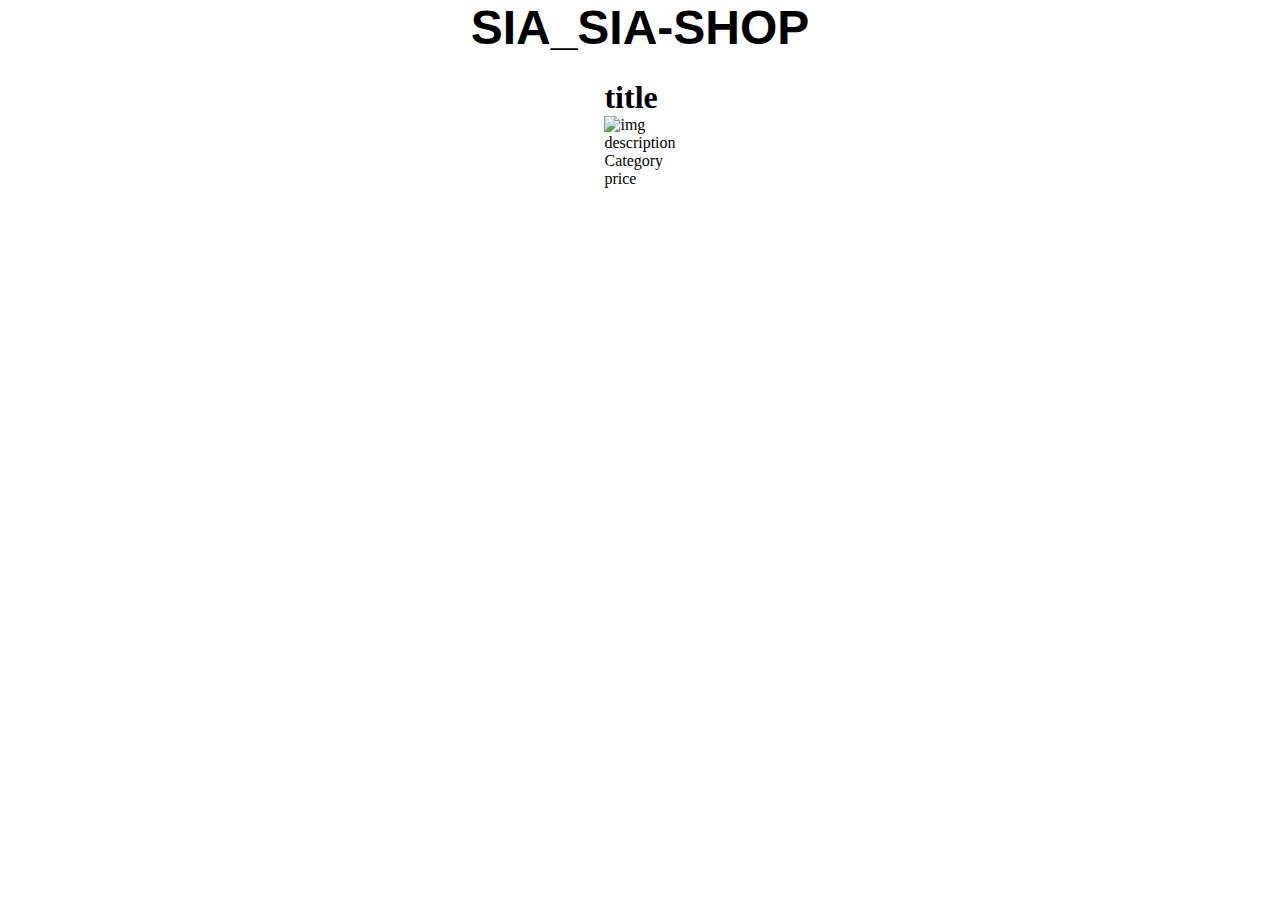
==== src/index.html @ dcd3e368 "SIA_SIA-SHOP" ====
<!DOCTYPE html>
<html>
<head>
  <meta charset="UTF-8">
  <meta name="viewport" content="width=device-width, initial-scale=1.0">
  <title>SIA_SIA-SHOP</title>
  <link rel="stylesheet" type="text/css" href="styles.css"> <!-- Add your CSS file -->
</head>
<body>

  <h1 class="heading">SIA_SIA-SHOP</h1>
  <div id="cards">
    <div class="card">
      <h1 class="title">title</h1>
      <img src="" alt="img">
      <p>description</p>
      <p class="category">Category</p>
      <p class="price">price</p>
    </div>
  </div>

  <script src="index.js"></script> <!-- Add the path to your main JavaScript file -->
</body>
</html>
---- src/styles.css ----
*{
    padding:0;
    margin:0;
    box-sizing:border-box;

}

.heading{
    text-align: center;
    font-size:3rem;
    margin-bottom:1.5rem;
    font-family:'Gill Sans', 'Gill Sans MT', Calibri, 'Trebuchet MS', sans-serif;

}

#cards{
    display:flex;
    justify-content:space-around;
    flex-wrap:wrap;

}
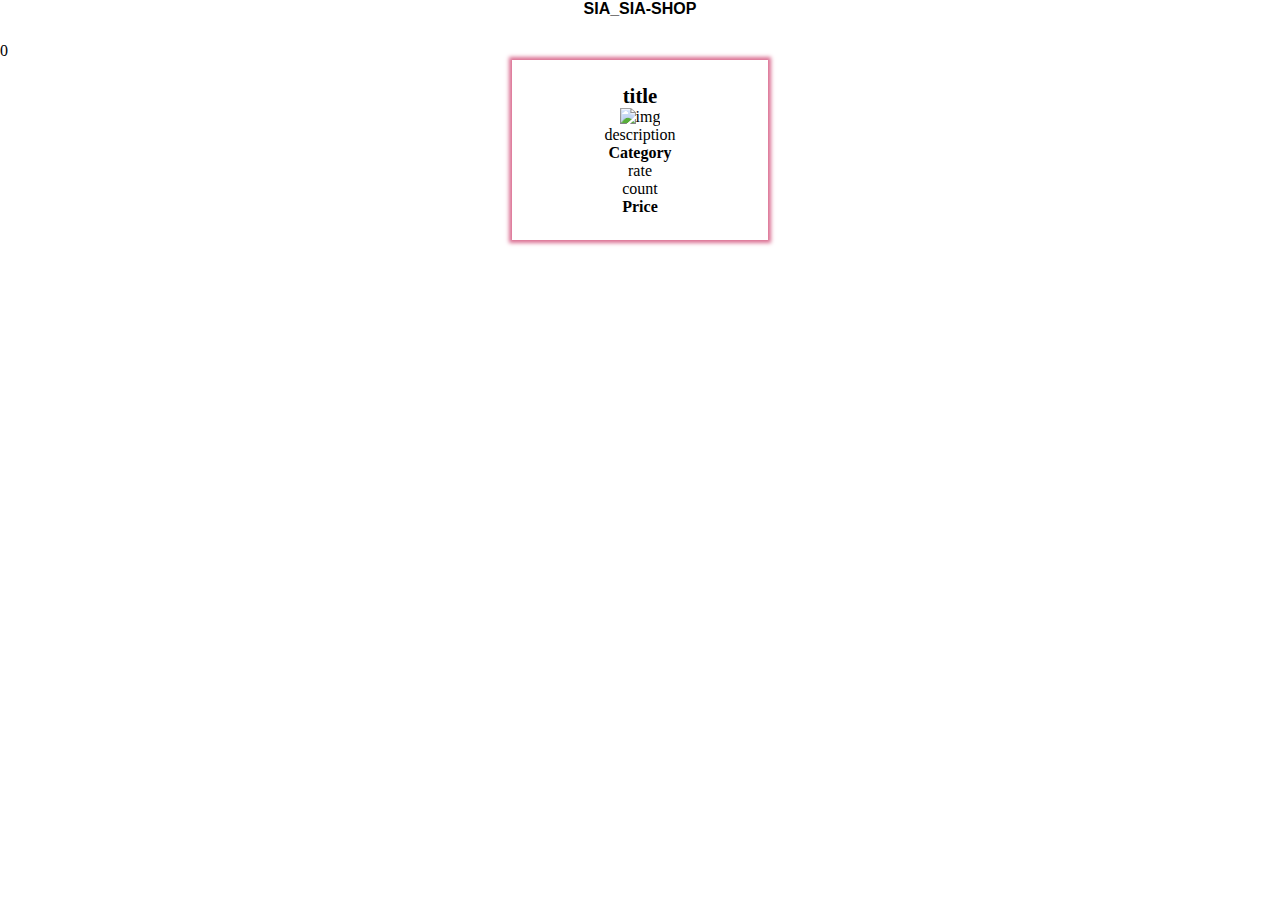
==== commit d35fa166: "SIA_SIA-SHOP" ====
--- a/src/index.html
+++ b/src/index.html
@@ -9,16 +9,22 @@
 <body>
 
   <h1 class="heading">SIA_SIA-SHOP</h1>
+  <div id="cart">
+    <span id="cart-badge">0</span>
+  </div>
   <div id="cards">
     <div class="card">
       <h1 class="title">title</h1>
-      <img src="" alt="img">
+      <img src="" alt="img" class="images">
       <p>description</p>
       <p class="category">Category</p>
+      <p class="rate">rate</p>
+      <p class="count">count</p>
       <p class="price">price</p>
+    
     </div>
   </div>
 
   <script src="index.js"></script> <!-- Add the path to your main JavaScript file -->
 </body>
-</html>+</html>
--- a/src/styles.css
+++ b/src/styles.css
@@ -1,21 +1,42 @@
-*{
-    padding:0;
-    margin:0;
-    box-sizing:border-box;
-
-}
-
-.heading{
+* {
+    padding: 0;
+    margin: 0;
+    box-sizing: border-box;
+  }
+  
+  .heading {
     text-align: center;
-    font-size:3rem;
-    margin-bottom:1.5rem;
-    font-family:'Gill Sans', 'Gill Sans MT', Calibri, 'Trebuchet MS', sans-serif;
-
-}
-
-#cards{
-    display:flex;
-    justify-content:space-around;
-    flex-wrap:wrap;
-
-}+    font-size: 1rem;
+    margin-bottom: 1.5rem;
+    font-family: 'Gill Sans', 'Gill Sans MT', Calibri, 'Trebuchet MS', sans-serif;
+  }
+  
+  #cards {
+    display: flex;
+    justify-content: space-around;
+    flex-wrap: wrap;
+  }
+  
+  .card {
+    width: 20%;
+    box-shadow: 0 0 4px 3px palevioletred;
+    text-align: center;
+    padding: 1.5em;
+    margin-bottom: 2em;
+  }
+  
+  .card .images {
+    width: 50%;
+    height: 50px;
+    object-fit: cover;
+  }
+  
+  .card .title {
+    font-size: 1.3rem;
+  }
+  
+  .card .category,
+  .card .price {
+    font-weight: bold;
+    text-transform: capitalize;
+  }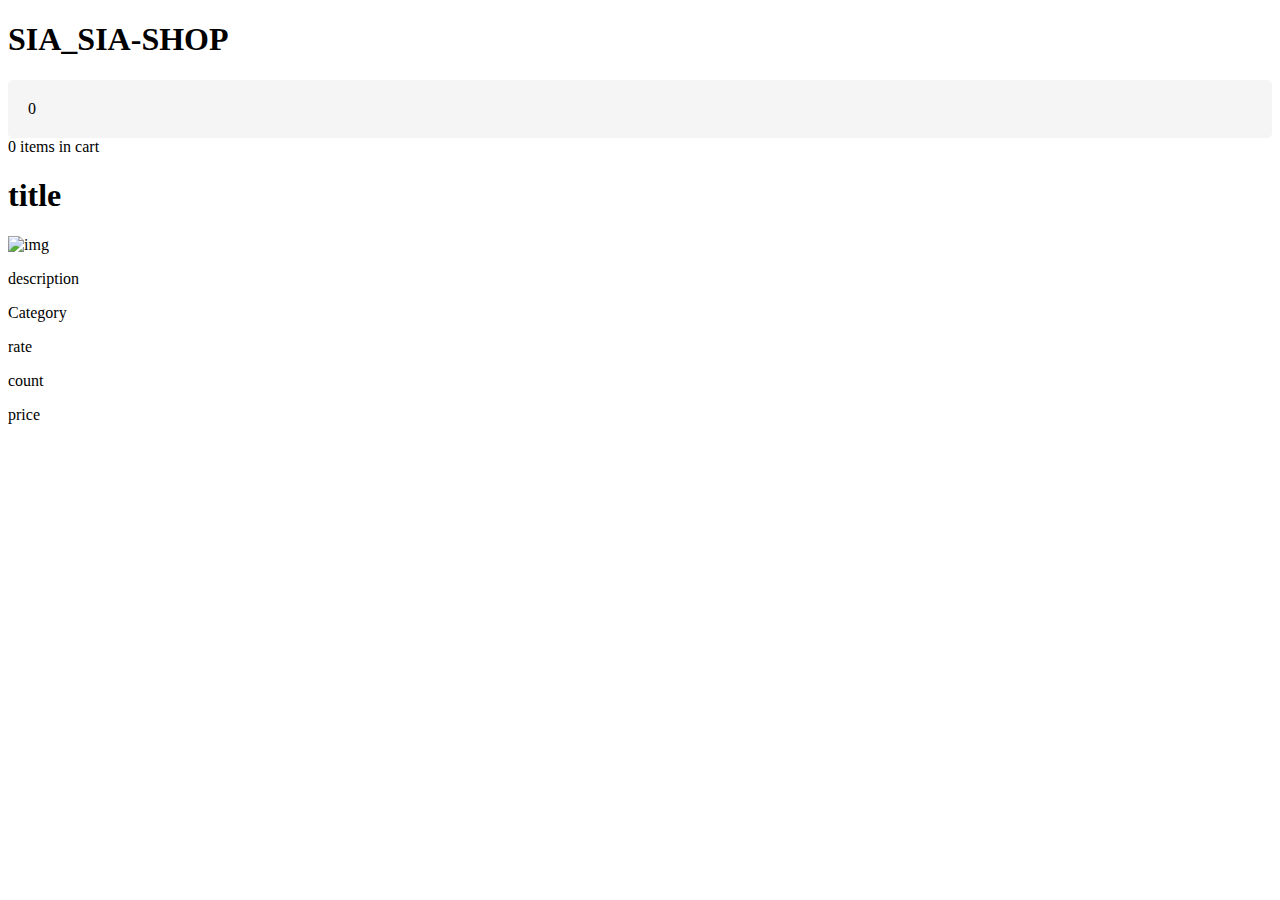
==== commit b05bdaec: "SIA_SIA-SHOP" ====
--- a/src/index.html
+++ b/src/index.html
@@ -12,6 +12,7 @@
   <div id="cart">
     <span id="cart-badge">0</span>
   </div>
+  <span id="cart-count">0</span> items in cart
   <div id="cards">
     <div class="card">
       <h1 class="title">title</h1>
--- a/src/styles.css
+++ b/src/styles.css
@@ -1,42 +1,76 @@
-* {
-    padding: 0;
-    margin: 0;
-    box-sizing: border-box;
-  }
-  
-  .heading {
-    text-align: center;
-    font-size: 1rem;
-    margin-bottom: 1.5rem;
-    font-family: 'Gill Sans', 'Gill Sans MT', Calibri, 'Trebuchet MS', sans-serif;
-  }
-  
-  #cards {
-    display: flex;
-    justify-content: space-around;
-    flex-wrap: wrap;
-  }
-  
-  .card {
-    width: 20%;
-    box-shadow: 0 0 4px 3px palevioletred;
-    text-align: center;
-    padding: 1.5em;
-    margin-bottom: 2em;
-  }
-  
-  .card .images {
-    width: 50%;
-    height: 50px;
-    object-fit: cover;
-  }
-  
-  .card .title {
-    font-size: 1.3rem;
-  }
-  
-  .card .category,
-  .card .price {
-    font-weight: bold;
-    text-transform: capitalize;
-  }+/* Styles for the cart items */
+.cart-card {
+  display: flex;
+  align-items: center;
+  padding: 10px;
+  margin-bottom: 10px;
+  border: 1px solid #ccc;
+  border-radius: 5px;
+}
+
+.image-wrapper {
+  width: 80px;
+  height: 80px;
+  margin-right: 10px;
+}
+
+.card-image {
+  width: 100%;
+  height: 100%;
+  object-fit: cover;
+  border-radius: 5px;
+}
+
+.card-body {
+  flex-grow: 1;
+}
+
+.card-title {
+  font-size: 18px;
+  font-weight: bold;
+  margin-bottom: 5px;
+}
+
+.card-price {
+  font-size: 14px;
+  color: #777;
+}
+
+.card-quantity {
+  display: flex;
+  align-items: center;
+  margin-top: 10px;
+}
+
+.decrease-btn,
+.increase-btn {
+  display: flex;
+  justify-content: center;
+  align-items: center;
+  width: 30px;
+  height: 30px;
+  font-size: 18px;
+  color: #555;
+  background-color: #eee;
+  border: none;
+  border-radius: 50%;
+  cursor: pointer;
+  transition: background-color 0.3s ease;
+}
+
+.decrease-btn:hover,
+.increase-btn:hover {
+  background-color: #ddd;
+}
+
+.quantity {
+  margin: 0 10px;
+  font-size: 16px;
+}
+
+/* Additional styles for the cart container */
+#cart {
+  background-color: #f5f5f5;
+  padding: 20px;
+  border-radius: 5px;
+}
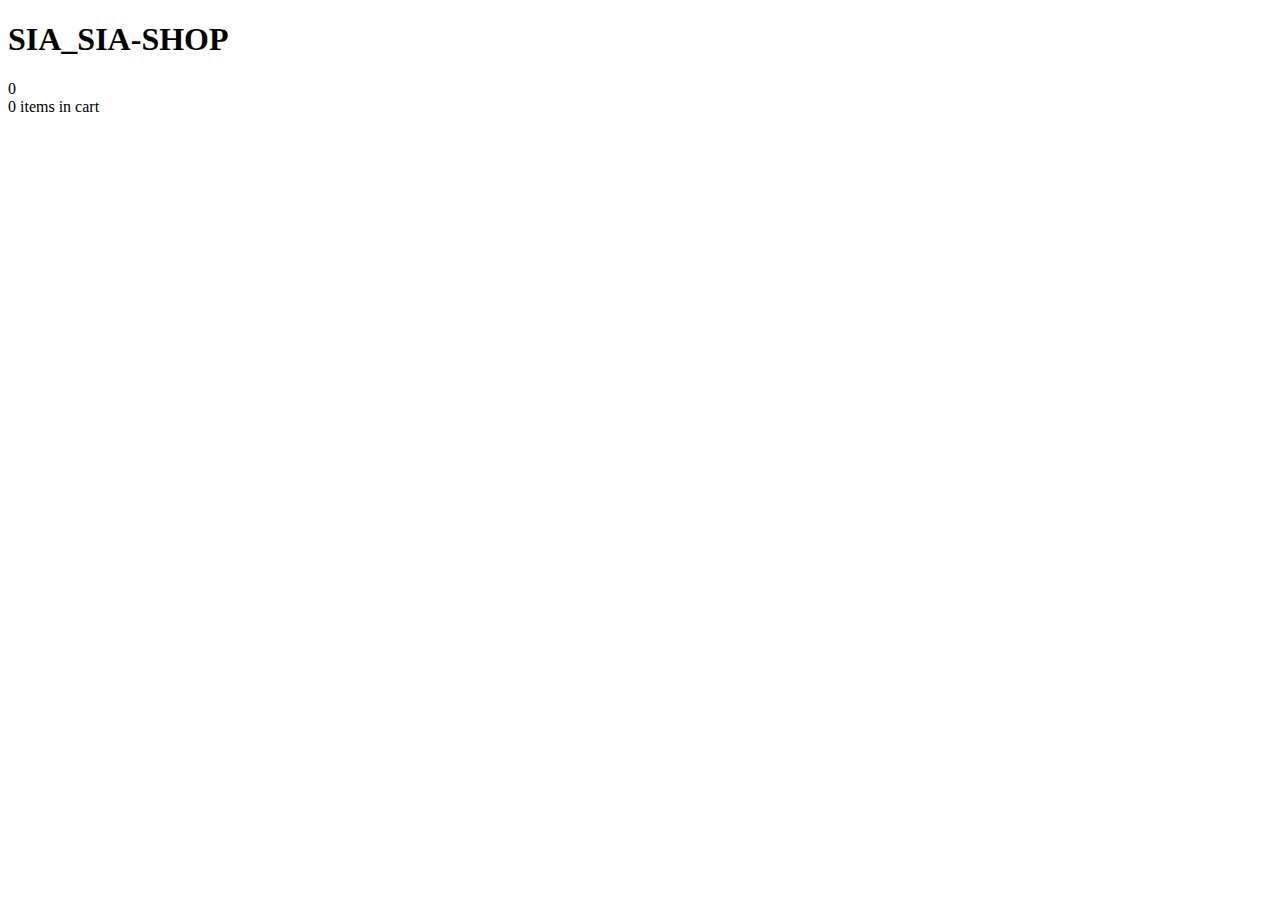
==== commit 263231f6: "SIA_SIA-SHOP" ====
--- a/src/index.html
+++ b/src/index.html
@@ -15,13 +15,12 @@
   <span id="cart-count">0</span> items in cart
   <div id="cards">
     <div class="card">
-      <h1 class="title">title</h1>
-      <img src="" alt="img" class="images">
-      <p>description</p>
-      <p class="category">Category</p>
-      <p class="rate">rate</p>
-      <p class="count">count</p>
-      <p class="price">price</p>
+      <img src=""  class="images">
+     
+      <p class="category"></p>
+      <p class="rate"></p>
+      <p class="count"></p>
+      <p class="price"></p>
     
     </div>
   </div>
--- a/src/styles.css
+++ b/src/styles.css
@@ -1,4 +1,4 @@
-/* Styles for the cart items */
+
 .cart-card {
   display: flex;
   align-items: center;
@@ -8,42 +8,56 @@
   border-radius: 5px;
 }
 
-.image-wrapper {
-  width: 80px;
-  height: 80px;
+.cart-card .image-wrapper {
+  flex-basis: 100px;
   margin-right: 10px;
 }
 
-.card-image {
+.cart-card .image-wrapper img {
   width: 100%;
-  height: 100%;
-  object-fit: cover;
+  height: auto;
   border-radius: 5px;
 }
 
-.card-body {
+.cart-card .card-details {
   flex-grow: 1;
+  display: flex;
+  flex-direction: column;
 }
 
-.card-title {
+.cart-card .card-details .title {
   font-size: 18px;
   font-weight: bold;
   margin-bottom: 5px;
 }
 
-.card-price {
-  font-size: 14px;
-  color: #777;
+.cart-card .card-details .description {
+  margin-bottom: 5px;
 }
 
-.card-quantity {
+.cart-card .card-details .category {
+  margin-bottom: 5px;
+}
+
+.cart-card .card-details .rate {
+  margin-bottom: 5px;
+}
+
+.cart-card .card-details .count {
+  margin-bottom: 5px;
+}
+
+.cart-card .card-details .price {
+  font-weight: bold;
+}
+
+.cart-card .card-quantity {
   display: flex;
   align-items: center;
   margin-top: 10px;
 }
 
-.decrease-btn,
-.increase-btn {
+.cart-card .card-quantity button {
   display: flex;
   justify-content: center;
   align-items: center;
@@ -58,19 +72,12 @@
   transition: background-color 0.3s ease;
 }
 
-.decrease-btn:hover,
-.increase-btn:hover {
+.cart-card .card-quantity button:hover {
   background-color: #ddd;
 }
 
-.quantity {
+.cart-card .card-quantity .quantity {
   margin: 0 10px;
   font-size: 16px;
 }
 
-/* Additional styles for the cart container */
-#cart {
-  background-color: #f5f5f5;
-  padding: 20px;
-  border-radius: 5px;
-}
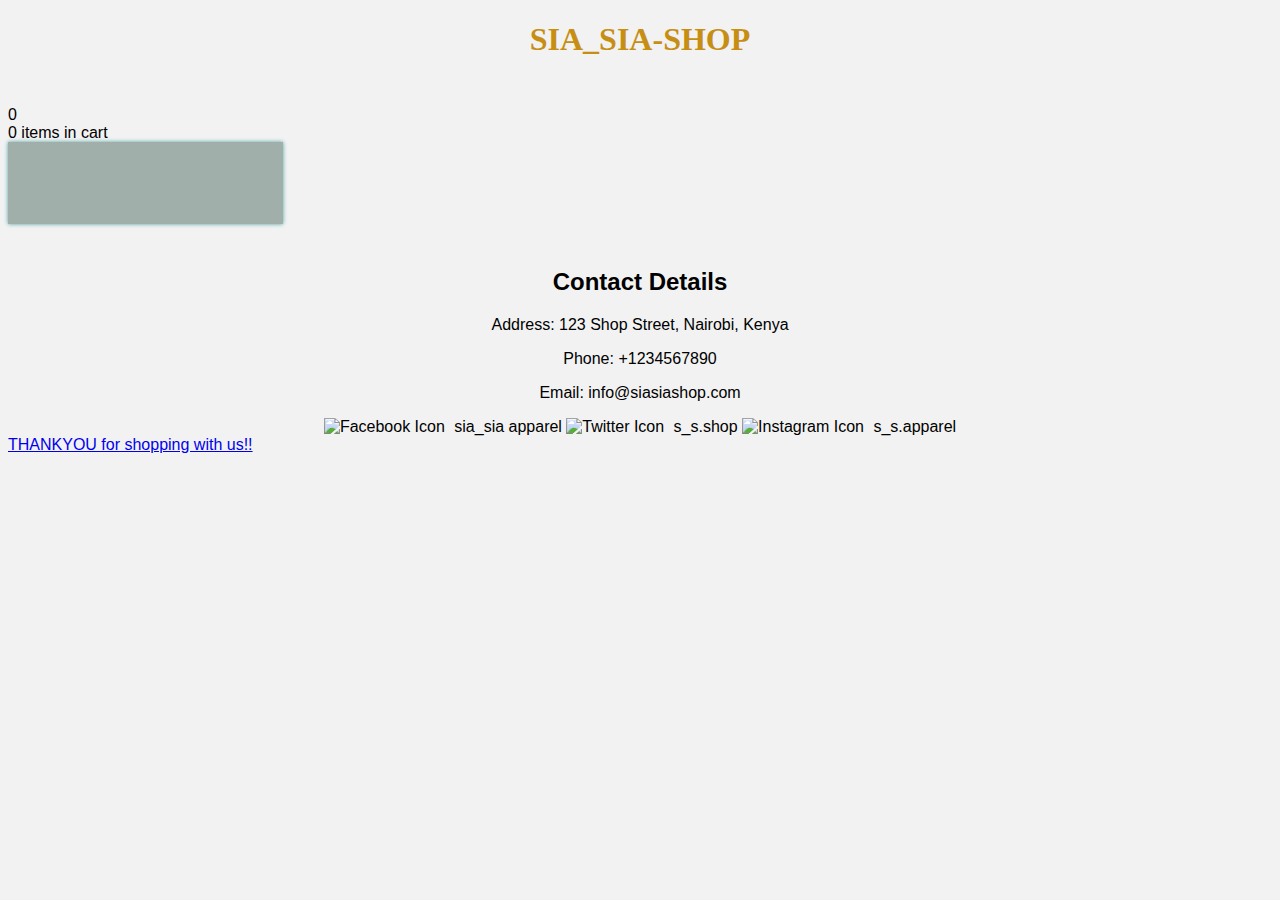
==== commit e3dfeaaf: "SIA_SIA-SHOP" ====
--- a/src/index.html
+++ b/src/index.html
@@ -4,7 +4,7 @@
   <meta charset="UTF-8">
   <meta name="viewport" content="width=device-width, initial-scale=1.0">
   <title>SIA_SIA-SHOP</title>
-  <link rel="stylesheet" type="text/css" href="styles.css"> <!-- Add your CSS file -->
+  <link rel="stylesheet" type="text/css" href="styles.css"> 
 </head>
 <body>
 
@@ -24,7 +24,31 @@
     
     </div>
   </div>
+<!-- Contact Details -->
 
-  <script src="index.js"></script> <!-- Add the path to your main JavaScript file -->
+  <div class="contact-details">
+    <h2>Contact Details</h2>
+    <p>Address: 123 Shop Street, Nairobi, Kenya</p>
+    <p>Phone: +1234567890</p>
+    <p>Email: info@siasiashop.com</p>
+  </div>
+
+  <div class="social-media">
+    <img src="https://upload.wikimedia.org/wikipedia/commons/thumb/b/b8/2021_Facebook_icon.svg/2048px-2021_Facebook_icon.svg.png" alt="Facebook Icon">
+        sia_sia apparel
+      </a>
+    <img src="https://upload.wikimedia.org/wikipedia/commons/thumb/6/6f/Logo_of_Twitter.svg/512px-Logo_of_Twitter.svg.png?20220821125553"alt="Twitter Icon">
+    s_s.shop
+</a>
+<img src="https://encrypted-tbn0.gstatic.com/images?q=tbn:ANd9GcSDoAJAxApcOgVcXlkiyEm86m6g7ptyvrPcOjCznfeGtA&s"alt="Instagram Icon">
+s_s.apparel
+</a>
+  </div>
+</div>
+  
+  <a href="welcomepage.html">THANKYOU for shopping with us!!</a>
+
+
+  <script src="index.js"></script> 
 </body>
 </html>
--- a/src/styles.css
+++ b/src/styles.css
@@ -1,83 +1,86 @@
 
-.cart-card {
-  display: flex;
-  align-items: center;
-  padding: 10px;
-  margin-bottom: 10px;
-  border: 1px solid #ccc;
-  border-radius: 5px;
+
+body {
+  font-family: Arial, sans-serif;
+  background-color: #f2f2f2;
 }
 
-.cart-card .image-wrapper {
-  flex-basis: 100px;
-  margin-right: 10px;
+.heading {
+  color: rgb(199, 142, 20);
+  text-align: center;
+  margin-bottom: 3rem;
+  font-family: fantasy;
 }
 
-.cart-card .image-wrapper img {
-  width: 100%;
-  height: auto;
-  border-radius: 5px;
+#cards {
+  
+  display: flex;
+  flex-wrap: wrap;
+  justify-content: space-between;
 }
 
-.cart-card .card-details {
-  flex-grow: 1;
-  display: flex;
-  flex-direction: column;
+.card {
+  flex: 0 0 calc(23% - 1em);
+  margin-bottom: 1.5rem;
+  box-shadow: 0 0 4px rgb(80, 160, 160);
+  padding: 1.5em;
+  text-align: center ;
+  box-sizing: border-box;
+  background-color: rgb(160, 175, 170);
 }
 
-.cart-card .card-details .title {
-  font-size: 18px;
+.card img {
+  width: 50px; 
+  height: auto; 
+  max-width: 50px; 
+  max-height: 50px; 
+  border-radius: 5px;
+  margin-bottom: 10px;
+}
+
+.card .title {
   font-weight: bold;
+  margin-bottom: 5px;
+  color:rgb(14, 11, 7)
+}
+
+.card .price {
+  color: green;
   margin-bottom: 5px;
 }
 
-.cart-card .card-details .description {
+.card .description {
+  margin-bottom: 10px;
+}
+
+.card .category {
+  font-style: italic;
   margin-bottom: 5px;
 }
 
-.cart-card .card-details .category {
+.card .rating {
   margin-bottom: 5px;
 }
 
-.cart-card .card-details .rate {
-  margin-bottom: 5px;
+.card .count {
+  color: rgb(136, 12, 12);
 }
 
-.cart-card .card-details .count {
-  margin-bottom: 5px;
+.card .quantity {
+  margin-top: 10px;
+  font-size: 14px;
 }
 
-.cart-card .card-details .price {
-  font-weight: bold;
+.contact-details{
+  text-align: center;
 }
 
-.cart-card .card-quantity {
-  display: flex;
-  align-items: center;
-  margin-top: 10px;
+.social-media {
+  text-align: center;
 }
-
-.cart-card .card-quantity button {
-  display: flex;
-  justify-content: center;
-  align-items: center;
-  width: 30px;
-  height: 30px;
-  font-size: 18px;
-  color: #555;
-  background-color: #eee;
-  border: none;
-  border-radius: 50%;
-  cursor: pointer;
-  transition: background-color 0.3s ease;
-}
-
-.cart-card .card-quantity button:hover {
-  background-color: #ddd;
-}
-
-.cart-card .card-quantity .quantity {
-  margin: 0 10px;
-  font-size: 16px;
-}
-
+.social-media img {
+  margin-right: 5px;
+  width: 15px; 
+  height: 15px; 
+ 
+}